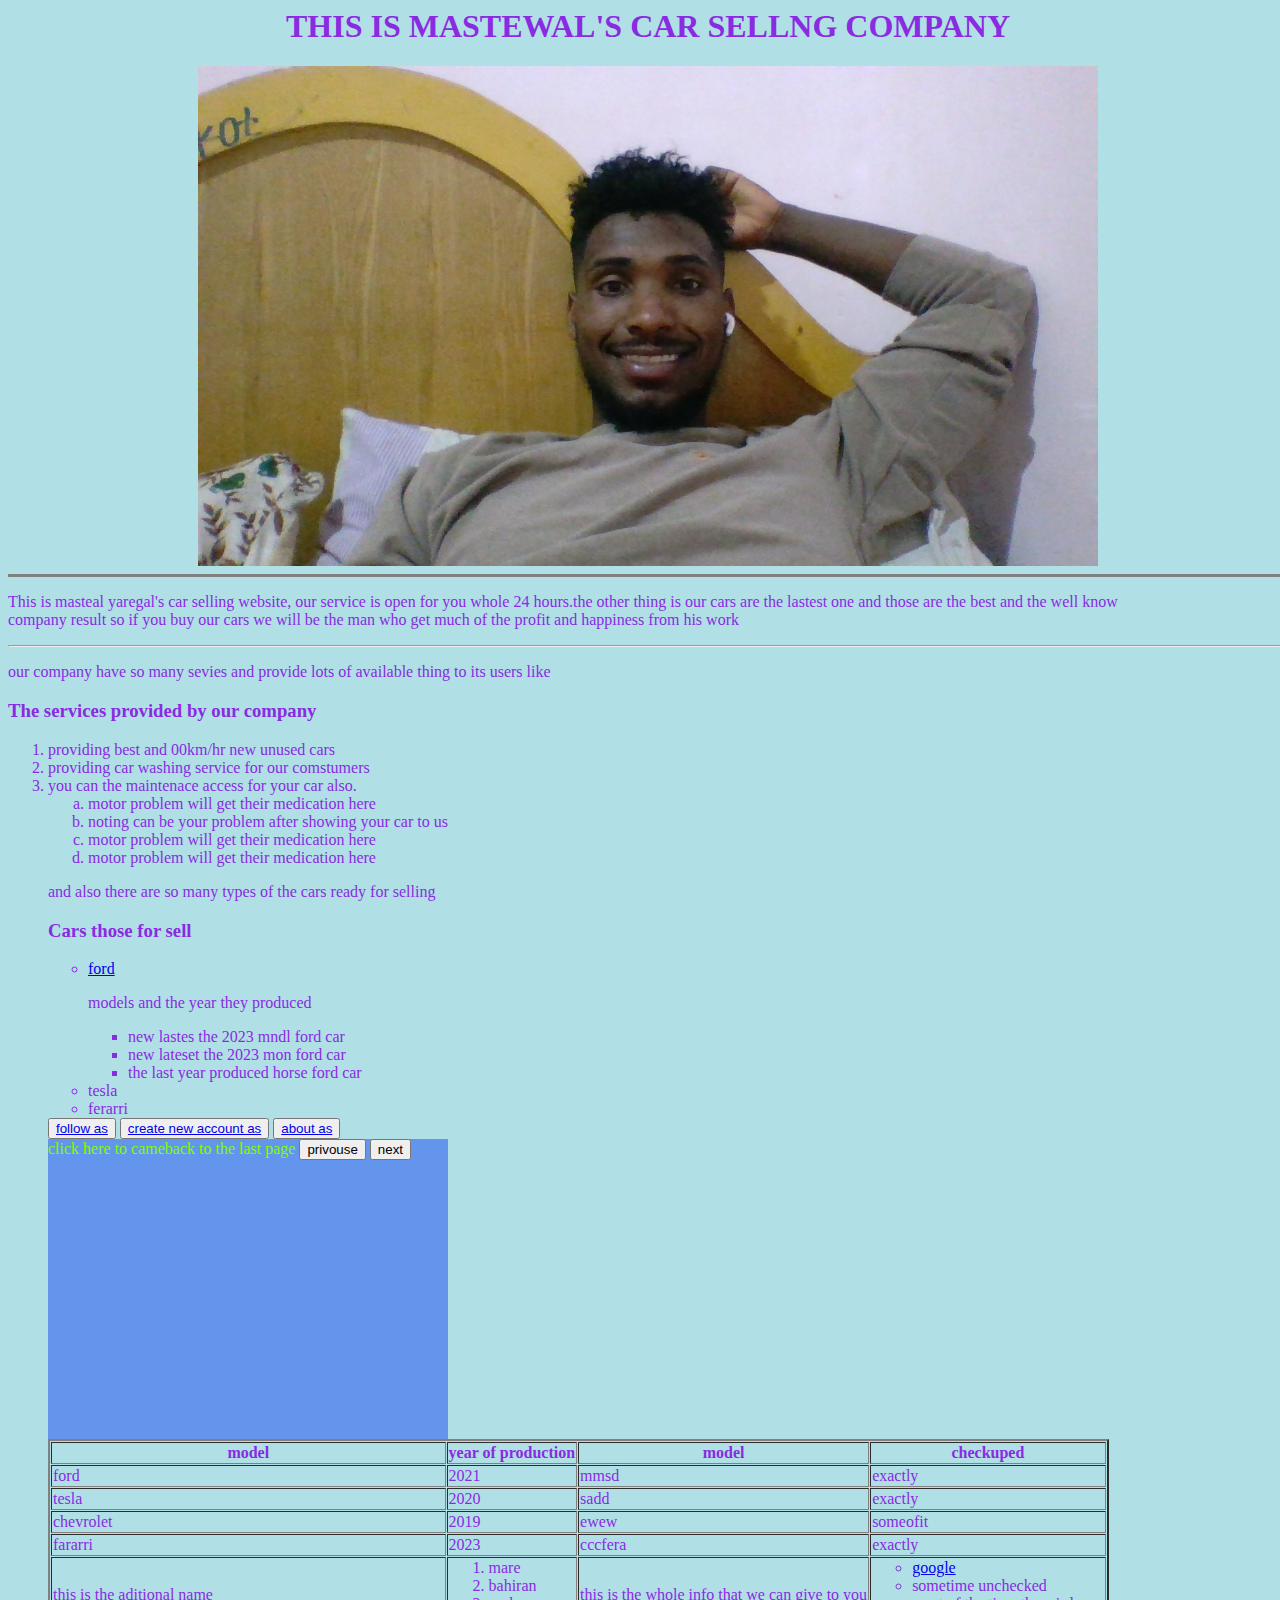
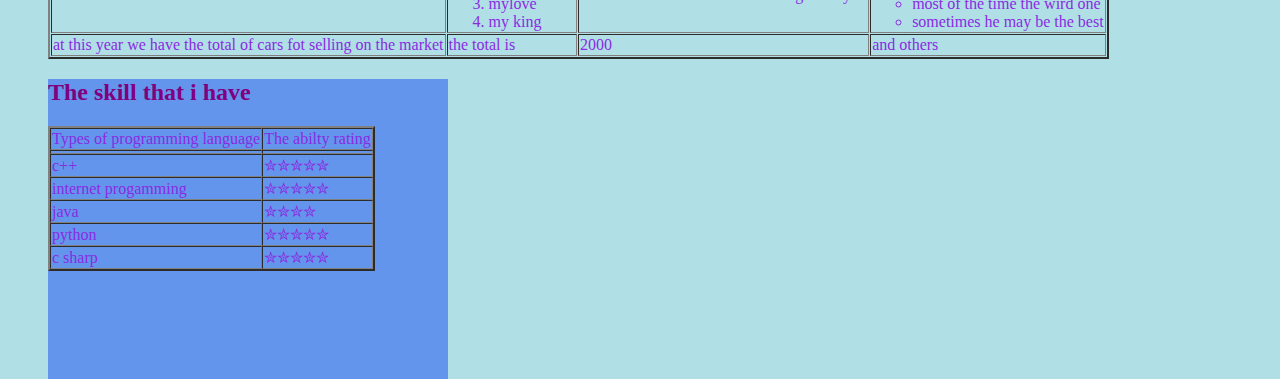
==== first.html @ 02ed5b34 "the files those are added to this repository" ====
<html>
    <head>
        <title>Mastewal yaregal's page</title>
        <link rel="stylesheet" href="style.css">
        <style>
            body{
                color:blueviolet;
                width: 100%;
                height: 600px;
                align-content: center;
                flex:auto;
            }
            div{
                width:400px;
                height:300px;
                background-color: cornflowerblue;
                color: chartreuse;
            }
            img{
                width: 900px;
                height:500px;
            }

        </style>

   </head>
    <body style="background:powderblue;">
        <center> 
            <h1 id="the_title_of_website">THIS IS MASTEWAL'S CAR SELLNG COMPANY</h1>
            <img src="WIN_20230302_21_09_16_Pro.jpg" alt=" the image of the company owner">
           <hr size="3" noshade="true">
       </center>
        <p>This is masteal yaregal's car selling website, our service is open for you whole 24 hours.the other thing is our cars are the lastest one and those are the best and the well know <br>company result so if you buy our cars we will be the man who get much of the profit and happiness from his work</p>
        <hr> 
        <p>our company have so many sevies and provide lots of available thing to its users like</p>
        <h3><strong >The services provided by our company</strong></h3>
        <ol type="1">
            <li>providing best and 00km/hr new unused cars</li>
            <li>providing car washing service for our comstumers</li>
            <li>you can the maintenace access for your car also.</li>
            <ol type="a">
              <li>motor problem will get their medication here</li>
              <li>noting can be your problem after showing your car to us</li>
              <li>motor problem will get their medication here</li>
              <li>motor problem will get their medication here</li>
             </ol>
             <p>and also there are so many types of the cars ready for selling</p>
             <h3><strong>Cars those for sell</strong></h3>
             <ul>
                <li><a href="#">ford</a></li>
                <p> models and the year they produced</p>
                <ul type="">
                 <li>new lastes the 2023 mndl ford car</li>
                 <li>new lateset the 2023 mon ford car</li>
                 <li>the last year produced  horse ford car</li>
                </ul> 
                <li>tesla</li>
                <li>ferarri</li>
             </ul
i             
      
         
        <div class="main_options" id="main_option_division"> 
            <button><a href="#">follow as</a></button>
            <button><a href="#">create new account as</a></button>
            <button><a href="#">about as</a></button>
           
            </div>
        <div>
            <label for="privout_button">click here to cameback to the last page</label>
            <button id="privouse_button">privouse</button>
            <button>next</button>
        </div>
        <table border="2px" border_color="blue"cellspacing="1px">
            <thead>
                <th>model</th>
                <th>year of production </th>
                <th>model</th>
                <th>checkuped</th>
            </thead>
            <tbody>  
                <tr>
                <td>ford</td>
                <td>2021 </td>
                <td>mmsd</td>
                <td>exactly</td>
             </tr>
             <tr>
                <td>tesla</td>
                <td>2020</td>
                <td>sadd</td>
                <td>exactly</td>
             </tr>
            </tbody>
           
            <tr>
                <td>chevrolet</td>
                <td>2019</td>
                <td>ewew</td>
                <td>someofit</td>
            </tr>
            <tr>
                <td>fararri</td>
                <td>2023</td>
                <td>cccfera</td>
                <td>exactly</td>
            </tr>
            <tr>
                <td>this is the aditional name</td>
                <td>
                    <ol type="1">
                        <li>mare</li>
                        <li>bahiran</li>
                        <li>mylove</li>
                        <li>my king</li>
                    </li>
                </td>
                <td>this is the whole info that we can give to you </td>
                <td background="red">
                    <ul>
                        <li><a href="https://www.w3schools.com/tags/att_meta_content.asp">google</a></li>
                        <li>sometime unchecked</li>
                        <li>most of the time the wird one</li>
                        <li>sometimes he may be the best </li>
                    </ul>
                </td>
            </tr>
            <tfoot>
                <tr>
                    <td>at this year we have the total of cars fot selling on the market </td>
                    <td> the total is</td>
                    <td>2000</td>
                    <td>and others</td>

                </tr>
            </tfoot>
        </table>
        <div>
            <h2 style="color:purple">The skill that  i have </h2>
            <table border="2px" cellspacing="0px"
            >
                <tr>
                    <td></td>
                    <td></td>
                </tr><thead>
                    <tr>
                        <td>Types of programming language</td>
                        <td>The abilty rating</td>
                    </tr>
                </thead>
                <tbody>
                    <tr>
                        <td>c++</td>
                        <td>✮✮✮✮✮</td>
                    </tr>
                    <tr>
                        <td>internet progamming </td>
                        <td>✮✮✮✮✮</td>
                    </tr>
                    <tr>
                        <td>java</td>
                        <td>✮✮✮✮</td>
                    </tr>
                    <tr>
                        <td>python</td>
                        <td>✮✮✮✮✮</td>
                    </tr>
                    <var><tr>
                        <td>c sharp</td>
                        <td>✮✮✮✮✮</td>
                    </tr></var>
                </tbody>
            </table>
        </div>
       
    </body>
</html>
---- style.css ----
.main_options{
    background:blue;
    font-size: 30px;
    block-size:100px 50px;
    text
}
#the_title_of_website{
    text-align:just;;
}
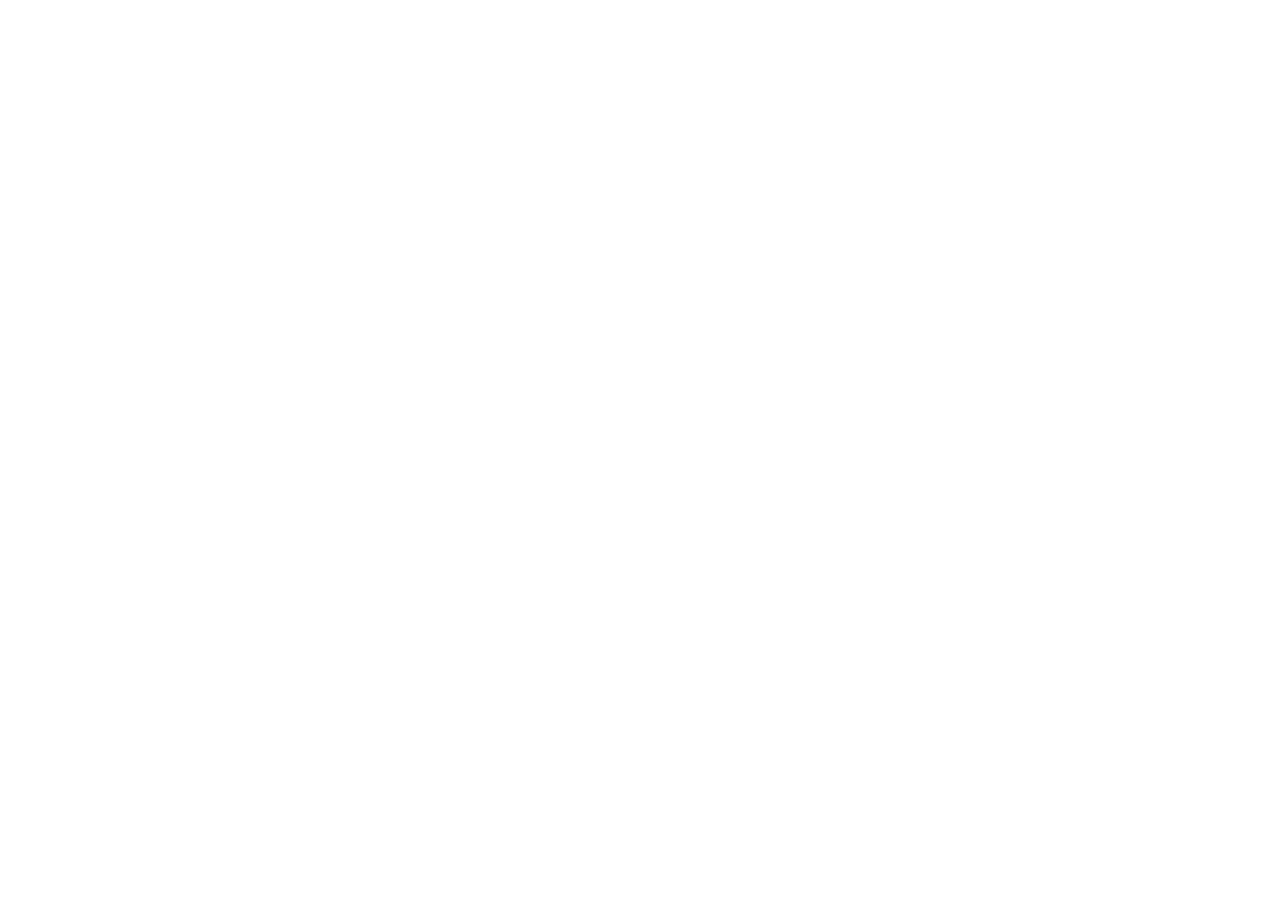
==== commit 6315b11e: "Rename index.html to first.html" ====
--- a/first.html
+++ b/first.html
@@ -1,177 +1,12 @@
-<html>
-    <head>
-        <title>Mastewal yaregal's page</title>
-        <link rel="stylesheet" href="style.css">
-        <style>
-            body{
-                color:blueviolet;
-                width: 100%;
-                height: 600px;
-                align-content: center;
-                flex:auto;
-            }
-            div{
-                width:400px;
-                height:300px;
-                background-color: cornflowerblue;
-                color: chartreuse;
-            }
-            img{
-                width: 900px;
-                height:500px;
-            }
-
-        </style>
-
-   </head>
-    <body style="background:powderblue;">
-        <center> 
-            <h1 id="the_title_of_website">THIS IS MASTEWAL'S CAR SELLNG COMPANY</h1>
-            <img src="WIN_20230302_21_09_16_Pro.jpg" alt=" the image of the company owner">
-           <hr size="3" noshade="true">
-       </center>
-        <p>This is masteal yaregal's car selling website, our service is open for you whole 24 hours.the other thing is our cars are the lastest one and those are the best and the well know <br>company result so if you buy our cars we will be the man who get much of the profit and happiness from his work</p>
-        <hr> 
-        <p>our company have so many sevies and provide lots of available thing to its users like</p>
-        <h3><strong >The services provided by our company</strong></h3>
-        <ol type="1">
-            <li>providing best and 00km/hr new unused cars</li>
-            <li>providing car washing service for our comstumers</li>
-            <li>you can the maintenace access for your car also.</li>
-            <ol type="a">
-              <li>motor problem will get their medication here</li>
-              <li>noting can be your problem after showing your car to us</li>
-              <li>motor problem will get their medication here</li>
-              <li>motor problem will get their medication here</li>
-             </ol>
-             <p>and also there are so many types of the cars ready for selling</p>
-             <h3><strong>Cars those for sell</strong></h3>
-             <ul>
-                <li><a href="#">ford</a></li>
-                <p> models and the year they produced</p>
-                <ul type="">
-                 <li>new lastes the 2023 mndl ford car</li>
-                 <li>new lateset the 2023 mon ford car</li>
-                 <li>the last year produced  horse ford car</li>
-                </ul> 
-                <li>tesla</li>
-                <li>ferarri</li>
-             </ul
-i             
-      
-         
-        <div class="main_options" id="main_option_division"> 
-            <button><a href="#">follow as</a></button>
-            <button><a href="#">create new account as</a></button>
-            <button><a href="#">about as</a></button>
-           
-            </div>
-        <div>
-            <label for="privout_button">click here to cameback to the last page</label>
-            <button id="privouse_button">privouse</button>
-            <button>next</button>
-        </div>
-        <table border="2px" border_color="blue"cellspacing="1px">
-            <thead>
-                <th>model</th>
-                <th>year of production </th>
-                <th>model</th>
-                <th>checkuped</th>
-            </thead>
-            <tbody>  
-                <tr>
-                <td>ford</td>
-                <td>2021 </td>
-                <td>mmsd</td>
-                <td>exactly</td>
-             </tr>
-             <tr>
-                <td>tesla</td>
-                <td>2020</td>
-                <td>sadd</td>
-                <td>exactly</td>
-             </tr>
-            </tbody>
-           
-            <tr>
-                <td>chevrolet</td>
-                <td>2019</td>
-                <td>ewew</td>
-                <td>someofit</td>
-            </tr>
-            <tr>
-                <td>fararri</td>
-                <td>2023</td>
-                <td>cccfera</td>
-                <td>exactly</td>
-            </tr>
-            <tr>
-                <td>this is the aditional name</td>
-                <td>
-                    <ol type="1">
-                        <li>mare</li>
-                        <li>bahiran</li>
-                        <li>mylove</li>
-                        <li>my king</li>
-                    </li>
-                </td>
-                <td>this is the whole info that we can give to you </td>
-                <td background="red">
-                    <ul>
-                        <li><a href="https://www.w3schools.com/tags/att_meta_content.asp">google</a></li>
-                        <li>sometime unchecked</li>
-                        <li>most of the time the wird one</li>
-                        <li>sometimes he may be the best </li>
-                    </ul>
-                </td>
-            </tr>
-            <tfoot>
-                <tr>
-                    <td>at this year we have the total of cars fot selling on the market </td>
-                    <td> the total is</td>
-                    <td>2000</td>
-                    <td>and others</td>
-
-                </tr>
-            </tfoot>
-        </table>
-        <div>
-            <h2 style="color:purple">The skill that  i have </h2>
-            <table border="2px" cellspacing="0px"
-            >
-                <tr>
-                    <td></td>
-                    <td></td>
-                </tr><thead>
-                    <tr>
-                        <td>Types of programming language</td>
-                        <td>The abilty rating</td>
-                    </tr>
-                </thead>
-                <tbody>
-                    <tr>
-                        <td>c++</td>
-                        <td>✮✮✮✮✮</td>
-                    </tr>
-                    <tr>
-                        <td>internet progamming </td>
-                        <td>✮✮✮✮✮</td>
-                    </tr>
-                    <tr>
-                        <td>java</td>
-                        <td>✮✮✮✮</td>
-                    </tr>
-                    <tr>
-                        <td>python</td>
-                        <td>✮✮✮✮✮</td>
-                    </tr>
-                    <var><tr>
-                        <td>c sharp</td>
-                        <td>✮✮✮✮✮</td>
-                    </tr></var>
-                </tbody>
-            </table>
-        </div>
-       
-    </body>
-</html>+<!DOCTYPE html>
+<html lang="en">
+<head>
+    <meta charset="UTF-8">
+    <meta http-equiv="X-UA-Compatible" content="this is the ">
+    <meta name="viewport" content="width=device-width, initial-scale=1.0">
+    <title>Document</title>
+</head>
+<body>
+    
+</body>
+</html>
